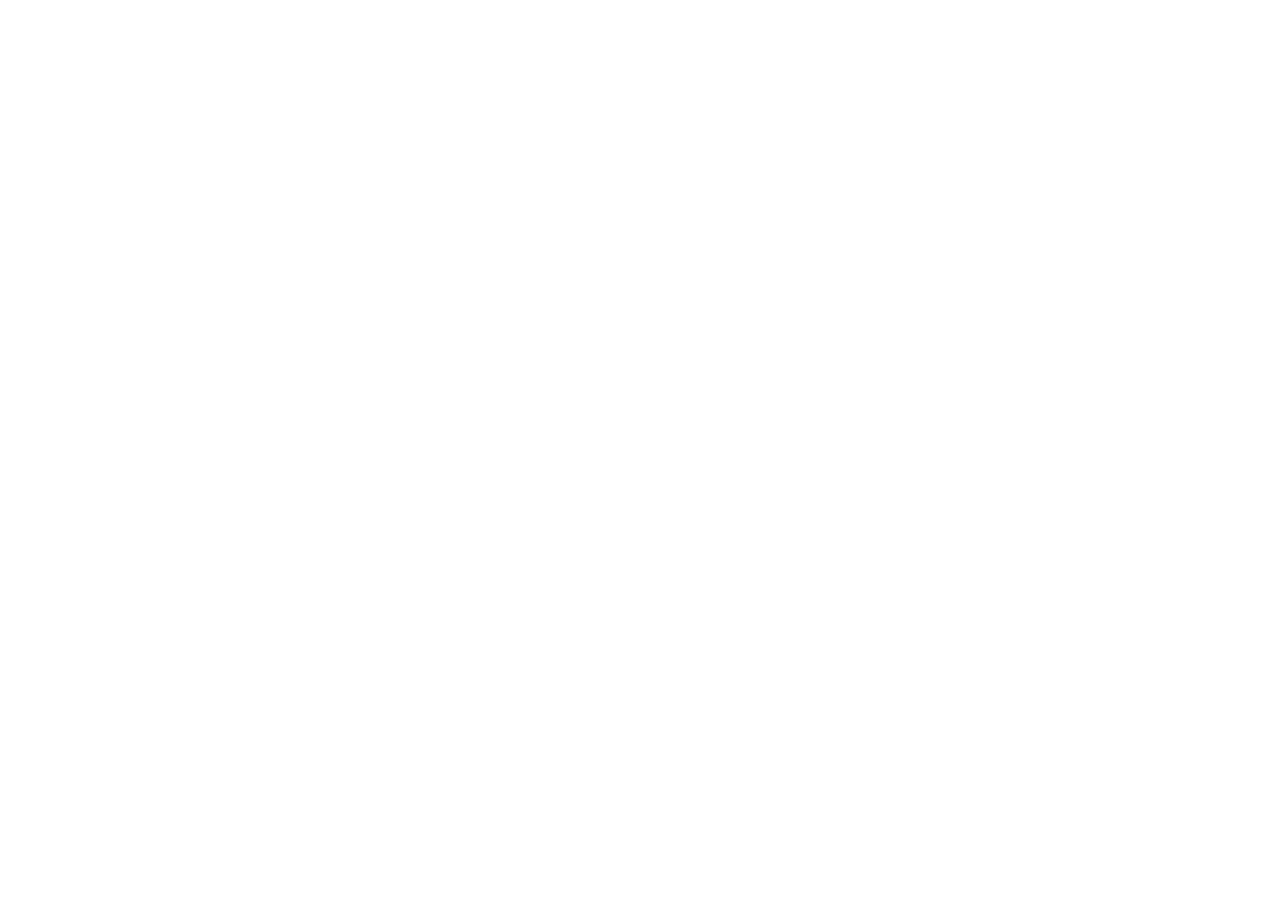
==== Pages/login.html @ f21b61b5 "Set up pages." ====
<!DOCTYPE html>
<html lang="en" dir="ltr">
	<head>
		<meta charset="utf-8">
		<meta name="viewport" content="width=device-width, initial-scale=1.0">
		<title></title>
	</head>
	<body>

	</body>
</html>
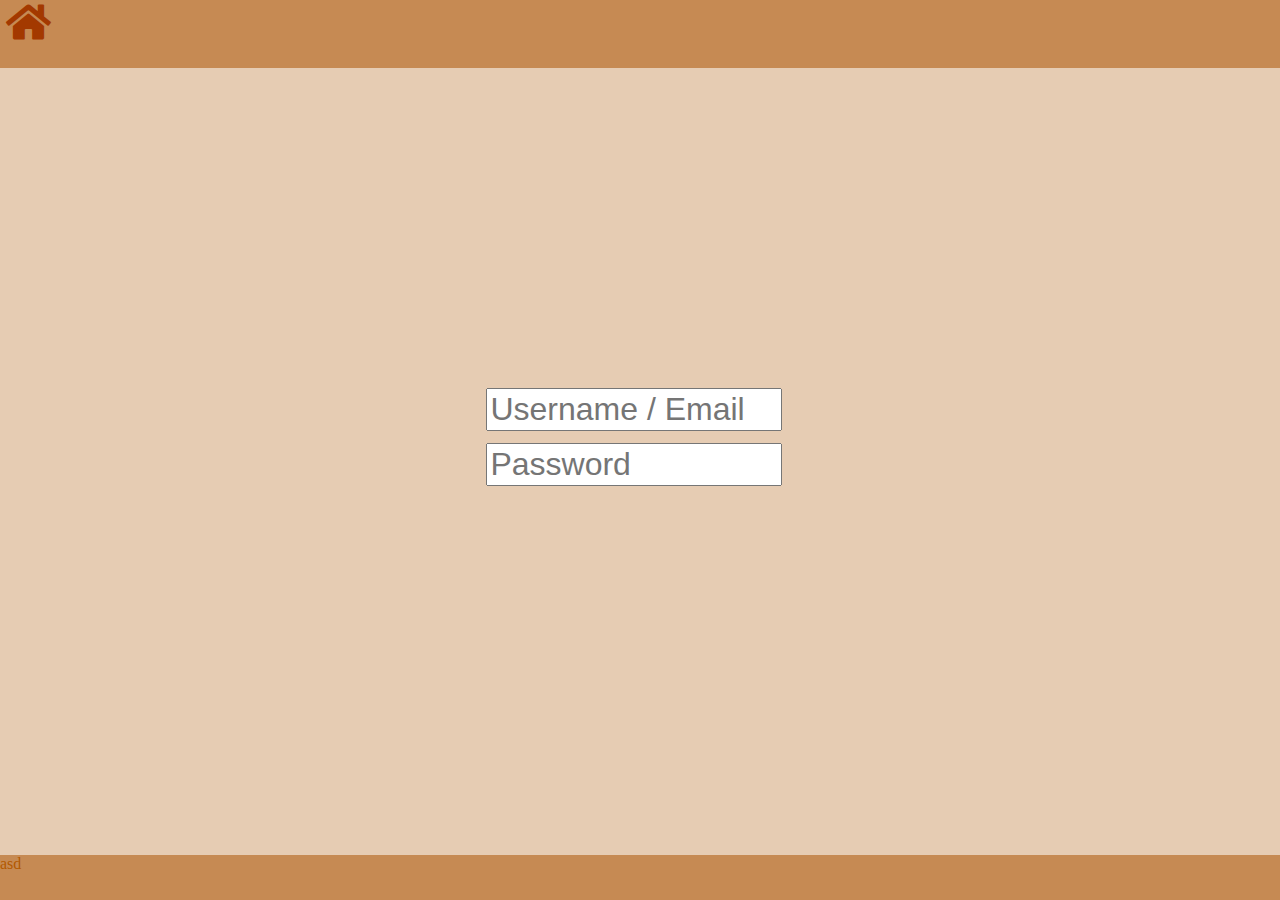
==== commit ec7873b4: "New pages for webstore" ====
--- a/Pages/login.html
+++ b/Pages/login.html
@@ -3,9 +3,32 @@
 	<head>
 		<meta charset="utf-8">
 		<meta name="viewport" content="width=device-width, initial-scale=1.0">
+		<link rel="stylesheet" href="../css/web-fonts-with-css/css/fontawesome-all.min.css">
+		<link rel="stylesheet" href="../css/layout.css">
+		<link rel="stylesheet" href="../css/colours.css">
+		<link rel="stylesheet" href="../css/typography.css">
 		<title></title>
 	</head>
-	<body>
-
+	<body class="login color-primary-background">
+		<div class="container color-primary">
+			<header class="color-secondary-background">
+				<nav class="flexrow color-accent">
+					<div id="index-home" class="item">
+						<a href="/"><i class="fas fa-home"></i></a>
+					</div>
+				</nav>
+			</header>
+			<div class="main color-primary-background">
+				<div class="featured">
+					<input type="text" id="handle" placeholder="Username / Email"></input>
+					<input type="password" id="password" placeholder="Password"></input>
+				</div>
+			</div>
+			<footer class="color-secondary-background">
+				<div>
+					asd
+				</div>
+			</footer>
+		</div>
 	</body>
 </html>
--- a/css/layout.css
+++ b/css/layout.css
@@ -0,0 +1,161 @@
+/* Script CSS classes */
+.show {
+	display: block;
+}
+
+.hide {
+	display: none;
+}
+
+/* General layout items */
+.flexrow {
+	display: flex;
+	flex-direction:row;
+}
+.flexcolumn {
+	display: flex;
+	flex-direction:row;
+}
+.container {
+	width:100vw;
+	height:100vh;
+	display: grid;
+}
+
+body {
+	margin:0px;
+	overflow-x:hidden;
+}
+
+header nav {
+	margin: 0 0.15em  0 0.15em ;
+}
+
+.main {
+	overflow-y:scroll;
+	overflow-x:hidden;
+	display:grid;
+}
+
+.main .item {
+	margin:0em 2em;
+	width:100%;
+	height:100%;
+}
+
+header nav {
+	justify-content: space-between;
+}
+
+.menu .item{
+	margin:0.04em;
+}
+
+.related {
+	display:flex;
+	flex-flow:row;
+	justify-content:space-between;
+}
+
+/* Dashboard grid layout systems */
+
+.dashboard .container {
+	grid-template-columns:10% 90%;
+	grid-template-rows: 7.5% auto;
+}
+.dashboard .main {
+	grid-column:2/3;
+	grid-row:2/3;
+	overflow-y:hidden;
+}
+
+.dashboard header {
+	grid-column:2/3;
+	grid-row:1/2;
+}
+
+.dashboard .column {
+	grid-column:1/2;
+	grid-row:1/3;
+	overflow-y:hidden;
+}
+
+/* Login page grid items */
+
+.login .container {
+	grid-template-columns:100%;
+	grid-template-rows: 7.5% auto 5%;
+}
+
+.login header {
+	grid-column:1/2;
+	grid-row:1/2;
+}
+
+.login footer {
+	grid-column:1/2;
+	grid-row:3/4;
+}
+.login .main {
+	margin:auto;
+	padding:auto;
+	display:flex;
+	flex-flow:column;
+	justify-content: space-around;
+	overflow-y:hidden;
+}
+.login .featured {
+	width:20em;
+	height:10em;
+}
+.login .featured input {
+	margin:.2em;
+	width:90%;
+	font-size:24pt;
+}
+
+.login .main {
+	grid-column:1/2;
+	grid-row:2/3;
+}
+
+.login .main,.dashboard .main {
+	grid-template-columns:100%;
+	grid-template-rows: 100%;
+}
+
+/* Index page grid bits */
+.index .container {
+	grid-template-columns:10% 90%;
+	grid-template-rows: 7.5% auto 5%;
+}
+.index .column{
+	grid-column:1/2;
+	grid-row:1/4;
+}
+.index header {
+	grid-column:2/3;
+	grid-row:1/2;
+}
+
+.index footer {
+	grid-column:2/3;
+	grid-row:3/4;
+}
+
+.index .main {
+	grid-column:2/3;
+	grid-row:2/3;
+	grid-template-rows: 80% auto 2%;
+	grid-template-columns:100%;
+}
+
+.index .related {
+	grid-column:1/2;
+	grid-row:2/3;
+}
+
+.index .featured {
+	grid-column:1/2;
+	grid-row:1/2;
+}
--- a/css/colours.css
+++ b/css/colours.css
@@ -0,0 +1,32 @@
+.color-primary {color:#b35900;}
+.color-primary-light{}
+.color-primary-dark {}
+
+.color-secondary {}
+.color-secondary-light {}
+.color-secondary-dark {}
+
+.color-accent,a, a:hover {color:#a33900;}
+.color-accent-light {}
+.color-accent-dark {}
+
+.color-success {color:#59b300;}
+.color-success-light {}
+.color-success-dark {}
+
+.color-warning {color:#F90000;}
+.color-warning-light {}
+.color-warning-dark {}
+
+.color-panic {color:#F900E0;font-weight:bolder;}
+.color-panic-light {}
+.color-panic-dark {}
+
+.color-info {color:#4d2600;}
+.color-info-light {}
+.color-info-dark {}
+
+.color-primary-background {background-color: #e6ccb3;}
+.color-secondary-background {background-color: #c68a53;}
+
+.main .item {background-color:#cc1;}
--- a/css/typography.css
+++ b/css/typography.css
@@ -0,0 +1,7 @@
+.menu {
+	font-size:180%;
+}
+
+header {
+	font-size:250%;
+}
